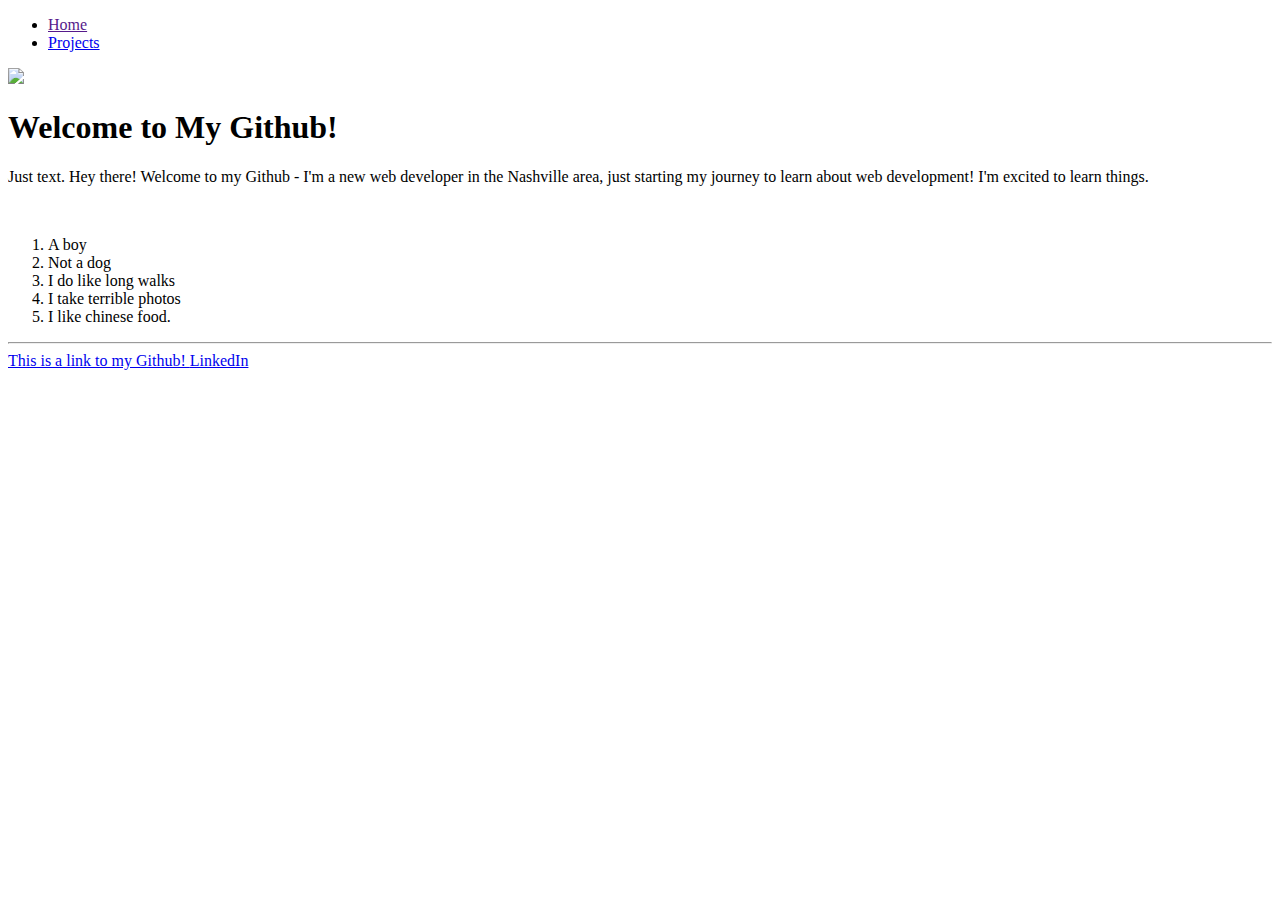
==== index.html @ 46b887d0 "First Commit, with gitignore" ====
<!DOCTYPE html>
<html>

  <head>
    <title>James Logan | Web Developer</title>
  </head>

  <body>

    <ul>
      <li>
        <a href="">Home</a>
      </li>
      <li>
        <a href="/projects">Projects</a>
      </li>
    </ul>

    <!-- ![alt text](https://i.imgur.com/81qyN1y.jpg) -->
    <img src="https://i.imgur.com/81qyN1y.jpg">


    <h1> Welcome to My Github! </h1>

    <p>Just text. Hey there! Welcome to my Github - I'm a new web developer in the Nashville area, just starting my journey to learn about web development! I'm excited to learn things.</p>

    <br>

    <ol>
      <li>A boy</li>
      <li>Not a dog</li>
      <li>I do like long walks</li>
      <li>I take terrible photos</li>
      <li>I like chinese food.</li>
    </ol>

    <hr>

    <a href="https://github.com/james-logan"> This is a link to my Github! </a>



    <a href="https://www.linkedin.com/in/jblogan"> LinkedIn </a>



  </body>

</html>
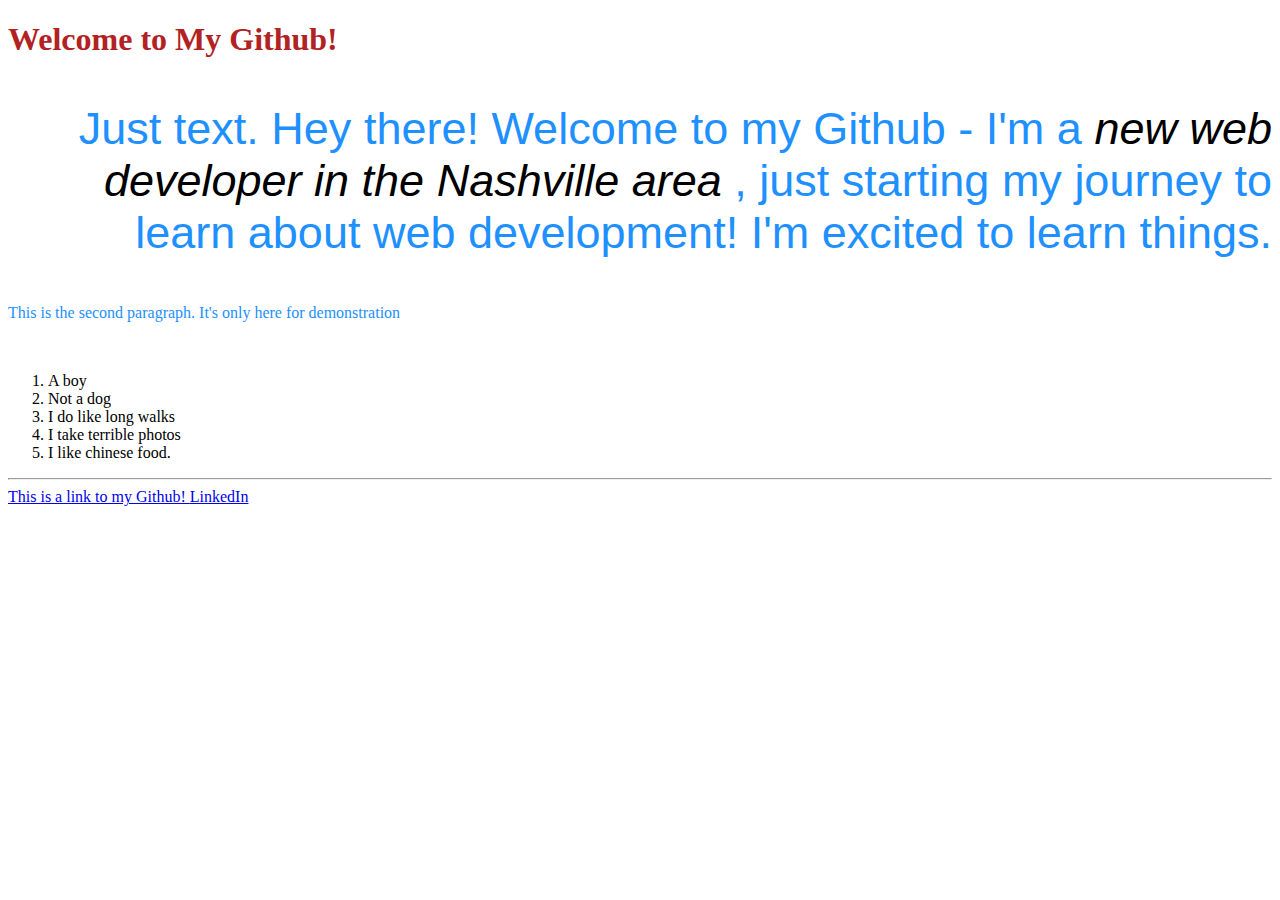
==== commit f17c853c: "added some awesome styling" ====
--- a/index.html
+++ b/index.html
@@ -5,24 +5,30 @@
     <title>James Logan | Web Developer</title>
   </head>
 
-  <body>
+  <body style="background-image:url(https://i.imgur.com/81qyN1y.jpg);background-size: cover">
 
-    <ul>
+    <!-- <ul>
       <li>
         <a href="">Home</a>
       </li>
       <li>
         <a href="/projects">Projects</a>
       </li>
-    </ul>
+    </ul> -->
 
     <!-- ![alt text](https://i.imgur.com/81qyN1y.jpg) -->
-    <img src="https://i.imgur.com/81qyN1y.jpg">
+    <!-- <img style="height:500px;width:500px" src="https://i.imgur.com/81qyN1y.jpg"> -->
 
 
-    <h1> Welcome to My Github! </h1>
+    <h1 style="color:firebrick"> Welcome to My Github! </h1>
 
-    <p>Just text. Hey there! Welcome to my Github - I'm a new web developer in the Nashville area, just starting my journey to learn about web development! I'm excited to learn things.</p>
+    <p style="font-size:45px;color: dodgerblue; font-family: Helvetica; text-align: right">
+      Just text. Hey there! Welcome to my Github - I'm a
+      <i style="color: black">new web developer in the Nashville area</i>
+      , just starting my journey to learn about web development! I'm excited to learn things.
+    </p>
+
+    <p style="color: dodgerblue">This is the second paragraph. It's only here for demonstration</p>
 
     <br>
 
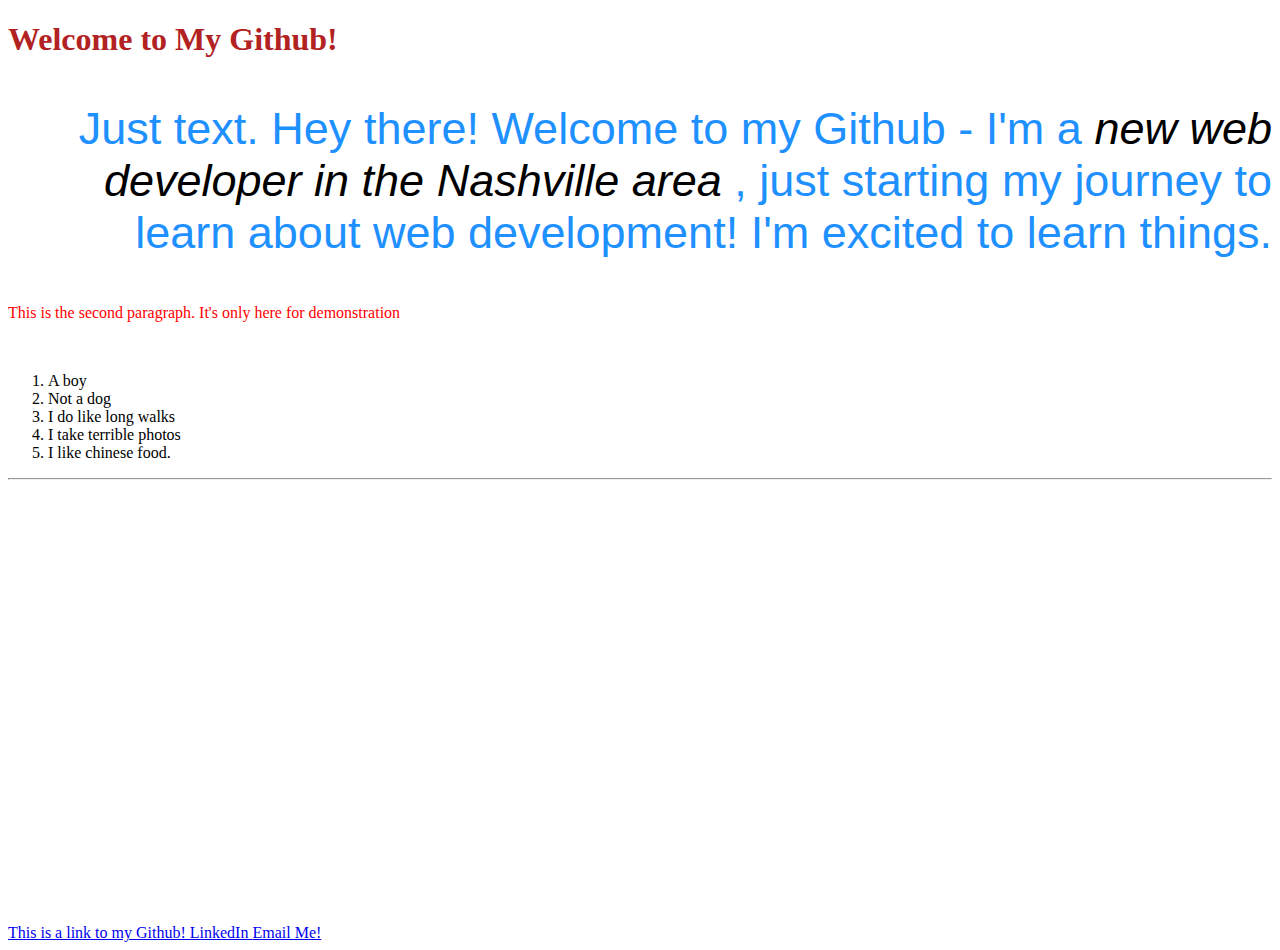
==== commit 72fc3e9a: "added more styles" ====
--- a/index.html
+++ b/index.html
@@ -3,9 +3,34 @@
 
   <head>
     <title>James Logan | Web Developer</title>
+
+
+    <style>
+      body {
+        background-image : url(https://i.imgur.com/81qyN1y.jpg);
+        background-size: cover;
+      }
+      h1 {
+        color : firebrick;
+      }
+      #second_paragraph {
+        color: aliceblue;
+      }
+      p {
+        color: dodgerblue;
+      }
+
+      #also_second_paragraph {
+        color: red;
+      }
+
+
+    </style>
+
+
   </head>
 
-  <body style="background-image:url(https://i.imgur.com/81qyN1y.jpg);background-size: cover">
+  <body style="">
 
     <!-- <ul>
       <li>
@@ -20,15 +45,18 @@
     <!-- <img style="height:500px;width:500px" src="https://i.imgur.com/81qyN1y.jpg"> -->
 
 
-    <h1 style="color:firebrick"> Welcome to My Github! </h1>
+    <h1 style=""> Welcome to My Github! </h1>
 
-    <p style="font-size:45px;color: dodgerblue; font-family: Helvetica; text-align: right">
+    <p style="font-size:45px; font-family: Helvetica; text-align: right">
       Just text. Hey there! Welcome to my Github - I'm a
       <i style="color: black">new web developer in the Nashville area</i>
       , just starting my journey to learn about web development! I'm excited to learn things.
     </p>
 
-    <p style="color: dodgerblue">This is the second paragraph. It's only here for demonstration</p>
+    <p id="second_paragraph">
+      <p id="also_second_paragraph">This is the second paragraph. It's only here for demonstration
+      </p>
+    </p>
 
     <br>
 
@@ -44,9 +72,11 @@
 
     <a href="https://github.com/james-logan"> This is a link to my Github! </a>
 
+    <a href="https://www.linkedin.com/in/jblogan"> LinkedIn </a>
 
+    <a href="mailto:jamesblogan20gmail.com">Email Me!</a>
 
-    <a href="https://www.linkedin.com/in/jblogan"> LinkedIn </a>
+    <iframe src="https://www.google.com/maps/embed?pb=!1m18!1m12!1m3!1d3221.960582493113!2d-86.76920398517537!3d36.143173012107106!2m3!1f0!2f0!3f0!3m2!1i1024!2i768!4f13.1!3m3!1m2!1s0x88646671fb566b35%3A0xc032626a24e7cbf5!2sRefinery+Nashville!5e0!3m2!1sen!2sus!4v1460510990979" width="600" height="450" frameborder="0" style="border:0" allowfullscreen></iframe>
 
 
 
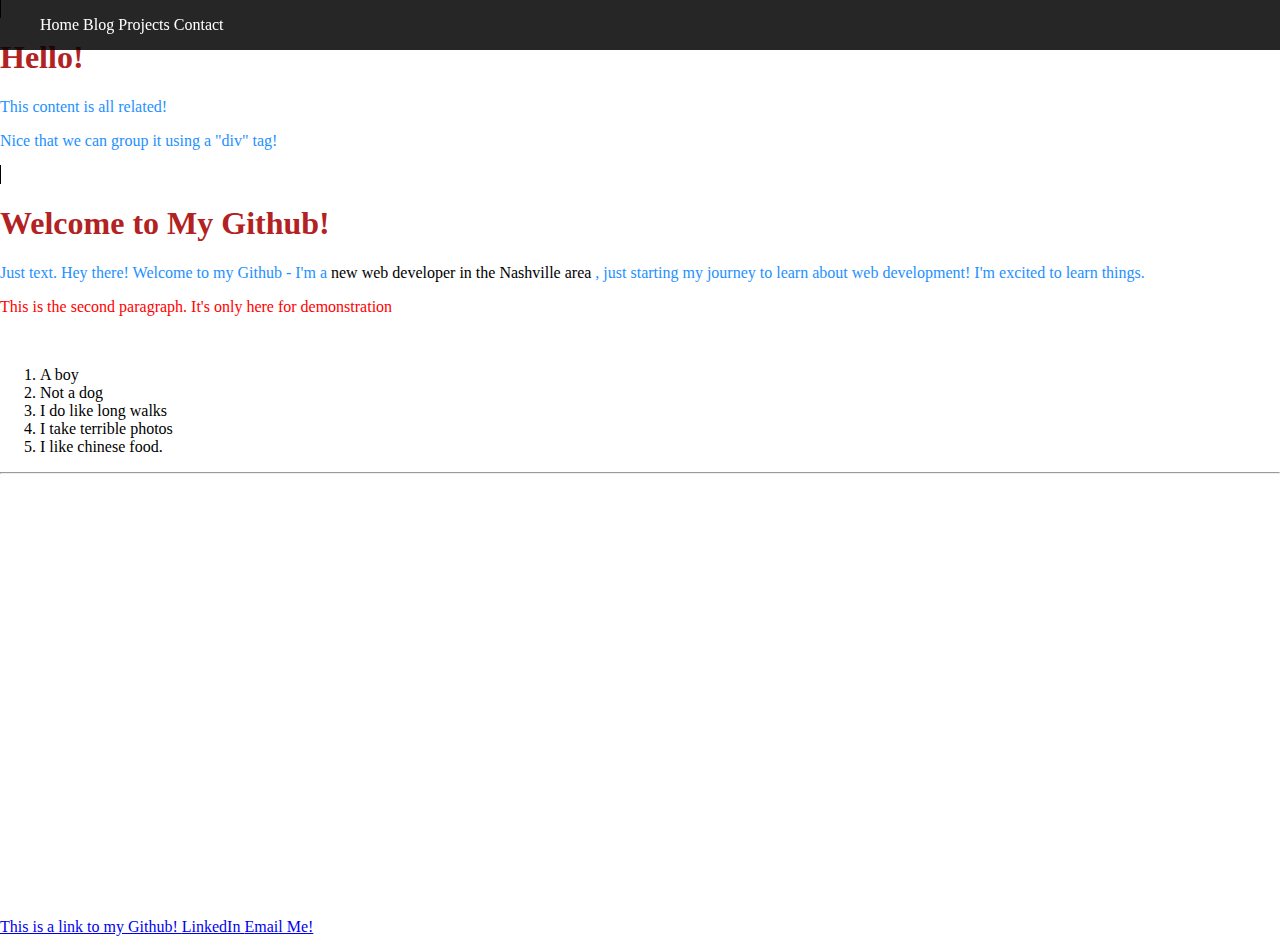
==== commit 8915c941: "first few days, blog, exercises, contact" ====
--- a/index.html
+++ b/index.html
@@ -3,6 +3,8 @@
 
   <head>
     <title>James Logan | Web Developer</title>
+
+    <link rel="stylesheet" type="text/css" href="styles/style.css">
 
 
     <style>
@@ -24,6 +26,12 @@
         color: red;
       }
 
+      #greeting {
+        border: 1px solid black;
+        display: inline;
+        width: 200px;
+      }
+
 
     </style>
 
@@ -32,24 +40,36 @@
 
   <body style="">
 
-    <!-- <ul>
-      <li>
-        <a href="">Home</a>
-      </li>
-      <li>
-        <a href="/projects">Projects</a>
-      </li>
-    </ul> -->
-
-    <!-- ![alt text](https://i.imgur.com/81qyN1y.jpg) -->
-    <!-- <img style="height:500px;width:500px" src="https://i.imgur.com/81qyN1y.jpg"> -->
+    <div id="navbar">
+      <ul>
+        <li>
+          <a href="/">Home</a>
+        </li>
+        <li>
+          <a href="/blog">Blog</a>
+        </li>
+        <li>
+          <a href="/projects">Projects</a>
+        </li>
+        <li>
+          <a href="/contact">Contact</a>
+        </li>
+      </ul>
+    </div>
 
 
-    <h1 style=""> Welcome to My Github! </h1>
+    <div id="greeting" class="section">
+      <h1>Hello!</h1>
+      <p>This content is all related!</p>
+      <p>Nice that we can group it using a "div" tag!</p>
+    </div>
 
-    <p style="font-size:45px; font-family: Helvetica; text-align: right">
+
+    <h1> Welcome to My Github! </h1>
+
+    <p>
       Just text. Hey there! Welcome to my Github - I'm a
-      <i style="color: black">new web developer in the Nashville area</i>
+      <span id="italics_guy" style="color: black">new web developer in the Nashville area</span>
       , just starting my journey to learn about web development! I'm excited to learn things.
     </p>
 
--- a/styles/style.css
+++ b/styles/style.css
@@ -0,0 +1,96 @@
+* {
+  box-sizing: border-box;
+}
+
+body {
+  margin: 0;
+}
+
+h2, #header p {
+
+  color: rgba(255, 255, 255, .75);
+}
+
+#header {
+  margin-top: 65px;
+  padding-left: 15px;
+}
+
+#navbar li {
+  display: inline;
+}
+
+#navbar a {
+  text-decoration: none;
+  color: white;
+}
+
+#navbar {
+  width: 100%;
+  background: rgba(0, 0, 0, .85);
+  color: white;
+  height: 50px;
+  position: fixed;
+  left: 0;
+  top: 0;
+  z-index: 10;
+}
+
+div.blog_post {
+  background-color: white;
+  background-attachment: scroll;
+  width: 100%;
+  opacity: .85;
+  border-radius: 5px;
+  padding: 1px 10px 10px 10px;
+  margin-bottom: 25px;
+}
+
+
+.blog_post span {
+  font-style: italic;
+  font-size: 110%;
+}
+
+#container {
+  max-width: 960px;
+  margin: 0 auto;
+  height: 700px;
+}
+
+/*COLUMNS DONE WITH FLOATING ABSOLUTE POSITIONING*/
+
+/*This is how we did it with absolute positioning*/
+
+#container {
+  position: relative;
+}
+
+#content {
+  position: absolute;
+  left: 0;
+  top: 0;
+}
+
+#sidebar {
+  margin-left: 600px;
+}
+
+/*^^^^ABSOLUTE POSITION^^^^^^*/
+
+
+/*COLUMNS DONE WITH FLOATING BELOW*/
+
+
+/*#content {
+  width: 70%;
+  float: left;
+  overflow: hidden;
+}
+
+#sidebar {
+  width: 30%;
+  float: left;
+}*/
+
+/*END OF COLUMNS DONE WITH FLOATING*/
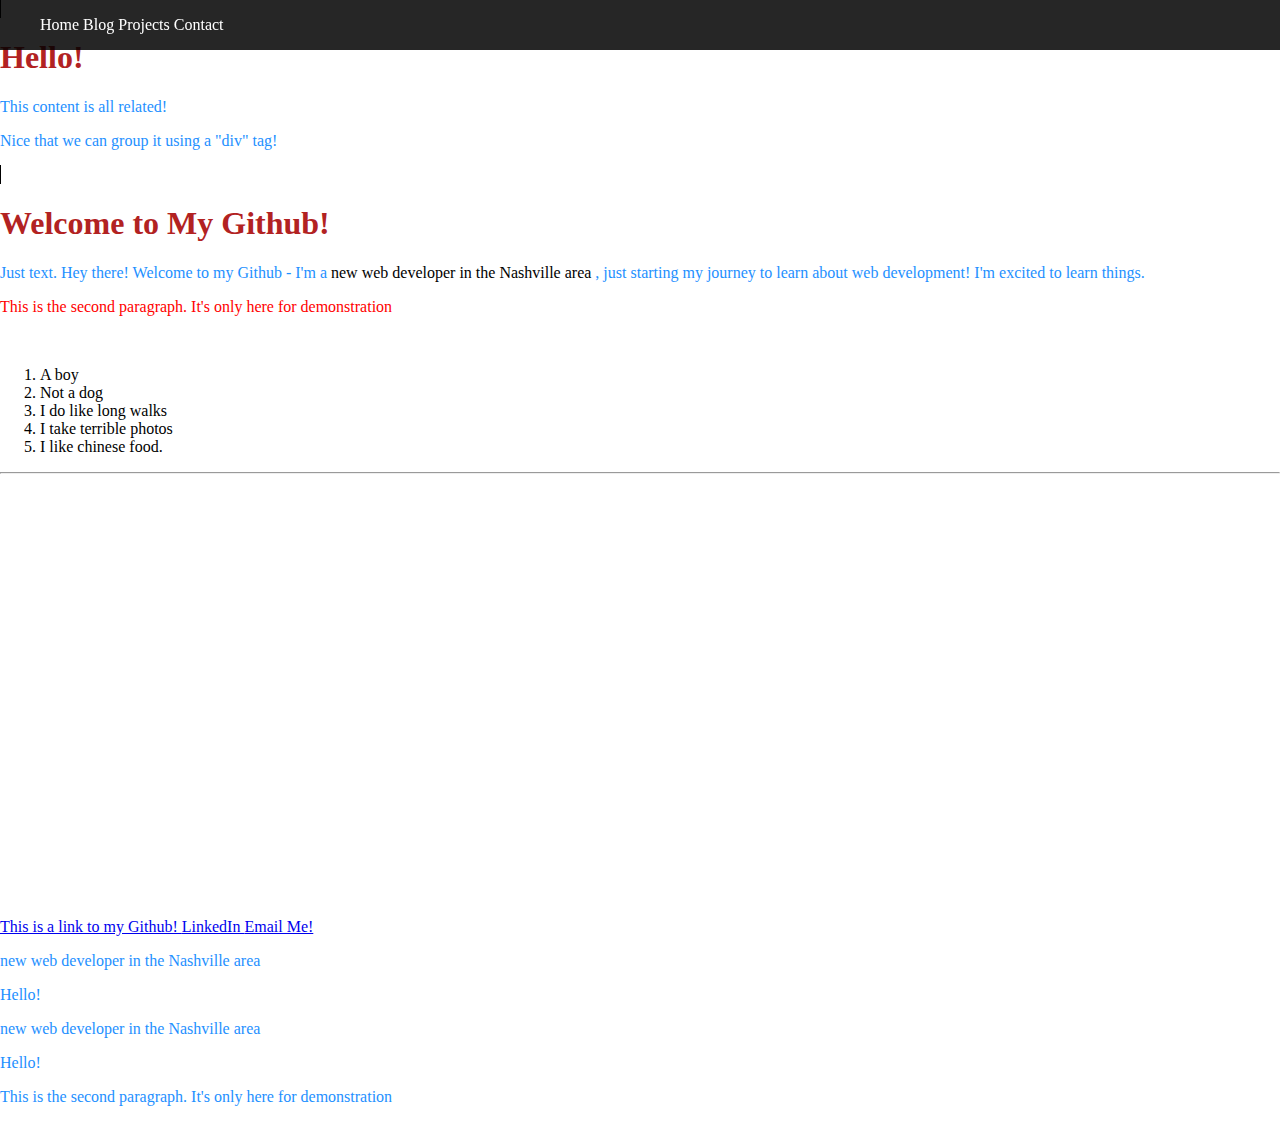
==== commit 0e2a62ed: "lots of updates" ====
--- a/index.html
+++ b/index.html
@@ -69,7 +69,7 @@
 
     <p>
       Just text. Hey there! Welcome to my Github - I'm a
-      <span id="italics_guy" style="color: black">new web developer in the Nashville area</span>
+      <span class="italics_guy" style="color: black">new web developer in the Nashville area</span>
       , just starting my journey to learn about web development! I'm excited to learn things.
     </p>
 
@@ -99,6 +99,8 @@
     <iframe src="https://www.google.com/maps/embed?pb=!1m18!1m12!1m3!1d3221.960582493113!2d-86.76920398517537!3d36.143173012107106!2m3!1f0!2f0!3f0!3m2!1i1024!2i768!4f13.1!3m3!1m2!1s0x88646671fb566b35%3A0xc032626a24e7cbf5!2sRefinery+Nashville!5e0!3m2!1sen!2sus!4v1460510990979" width="600" height="450" frameborder="0" style="border:0" allowfullscreen></iframe>
 
 
+    <script src="https://ajax.googleapis.com/ajax/libs/jquery/2.2.2/jquery.min.js"></script>
+    <script src="sentence-grabber.js"></script>
 
   </body>
 
--- a/styles/style.css
+++ b/styles/style.css
@@ -4,6 +4,8 @@
 
 body {
   margin: 0;
+  background-attachment: fixed;
+  background-size: cover;
 }
 
 h2, #header p {
@@ -67,6 +69,7 @@
 }
 
 #content {
+  width: 600px;
   position: absolute;
   left: 0;
   top: 0;
